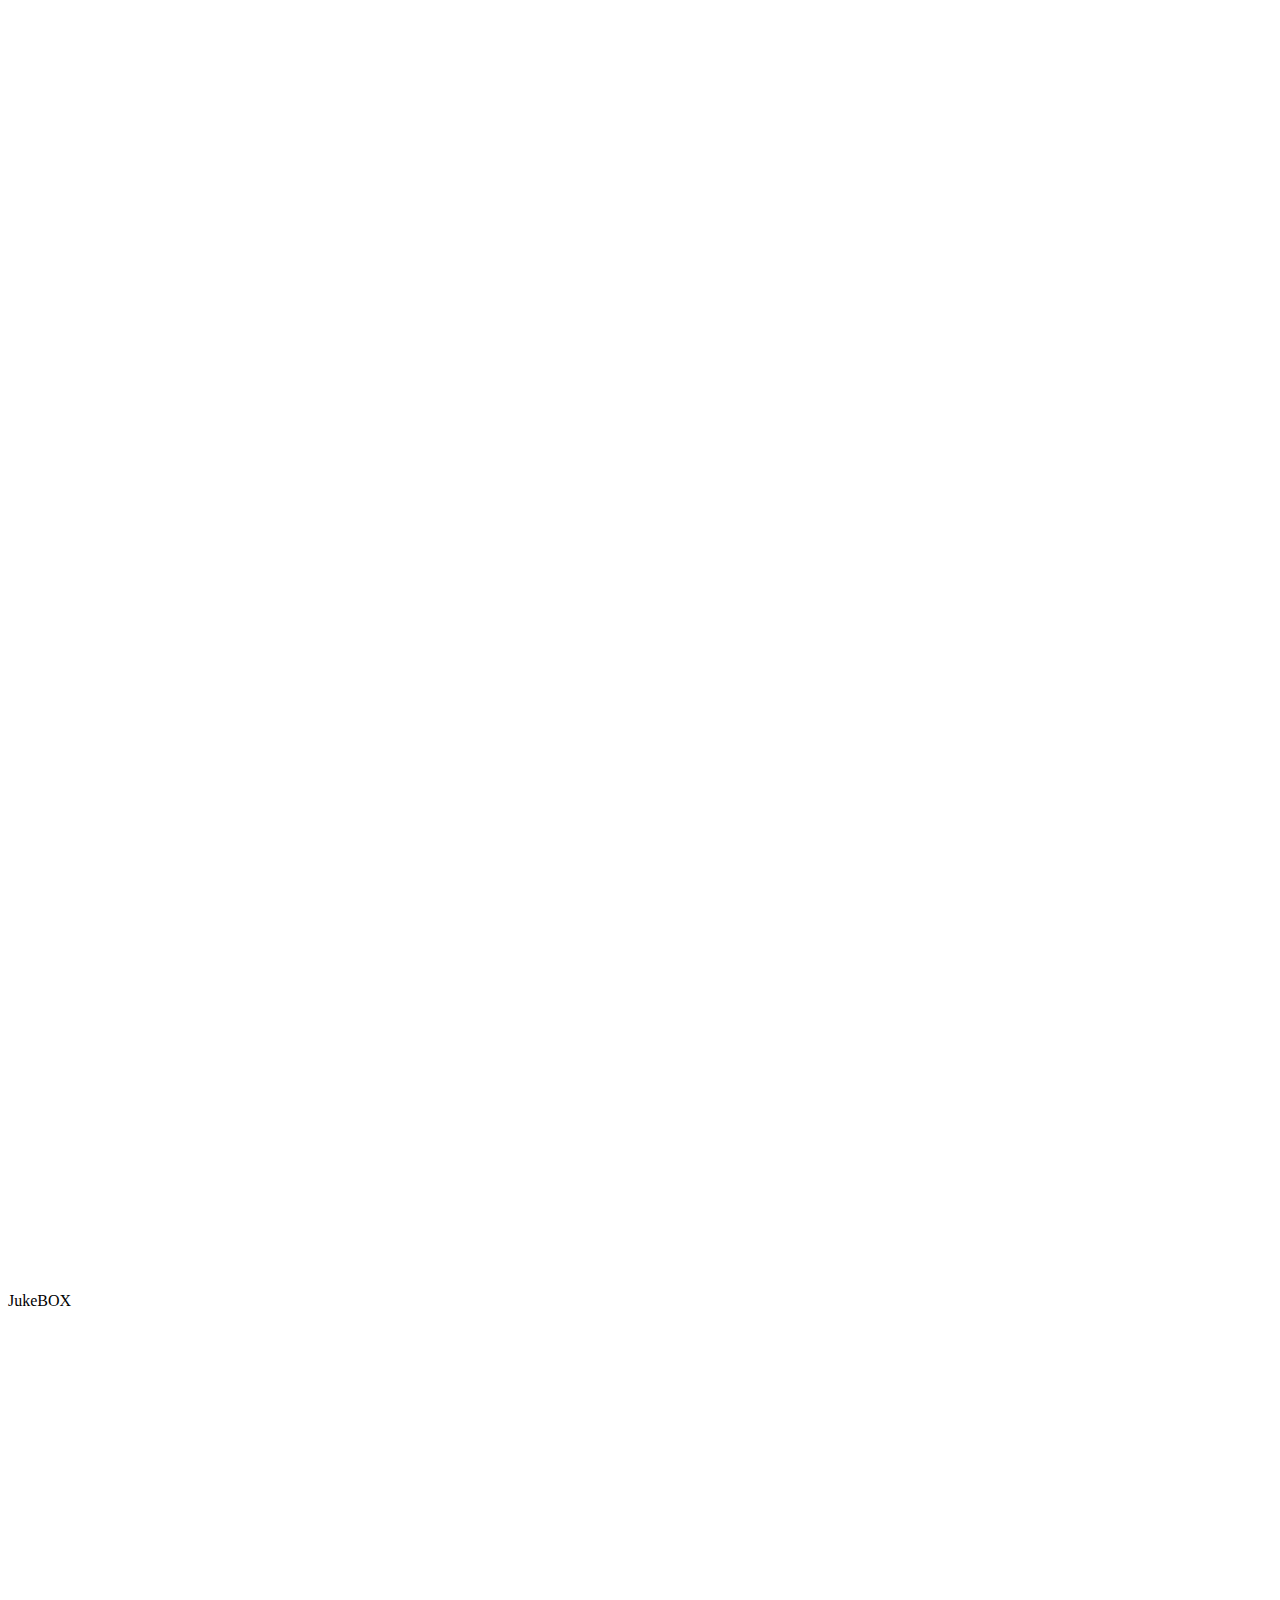
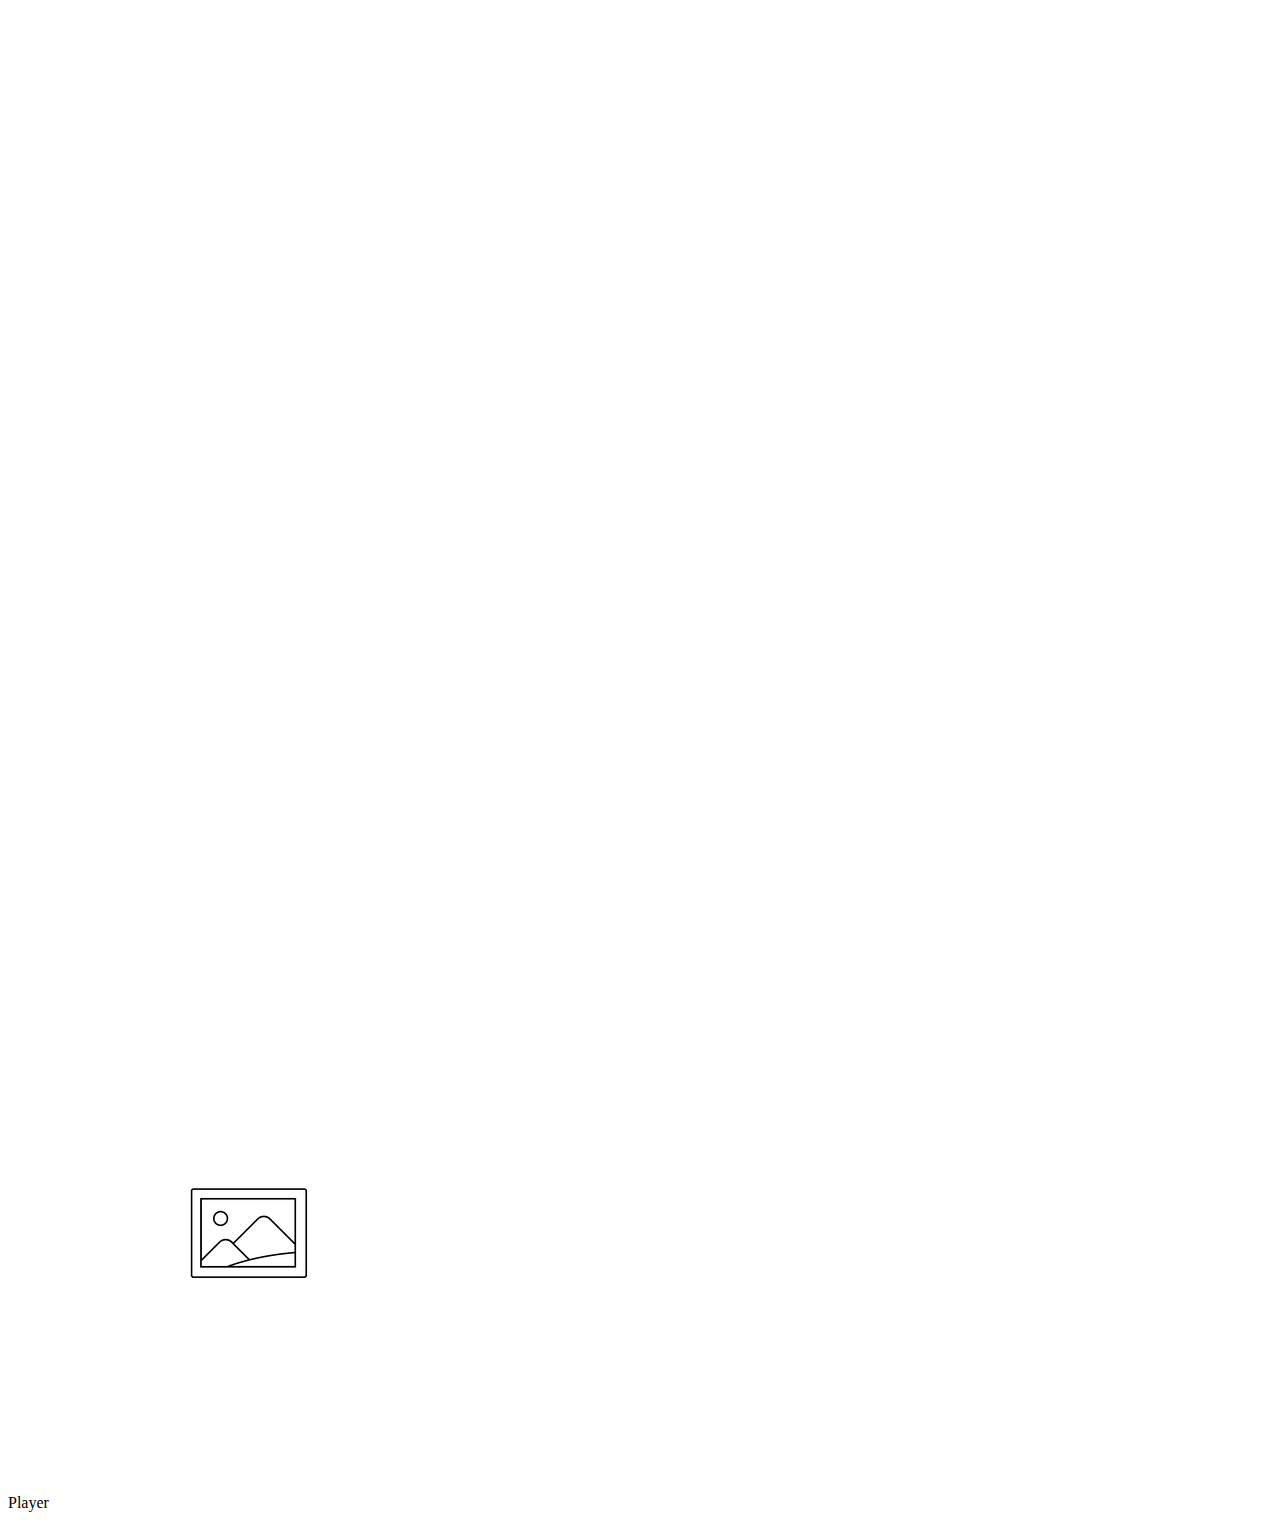
==== bin/chat_page.html @ 9cf3d59d "JukeBOX 2.3 (Reimaginação dos layouts)" ====
<!DOCTYPE html>
<html lang="en">
<head>
    <meta charset="UTF-8">
    <meta http-equiv="X-UA-Compatible" content="IE=edge">
    <meta name="viewport" content="width=device-width, initial-scale=1.0">
    <title>JukeBOX</title>
</head>
<body>
    <header class="cabecalho">
        <div class="cabecalho_divs">
            <img src="/recursos/svg/menu-burger.svg" alt="" class="menu_burger">
            <p class="titulo">JukeBOX</p>
            <img src="/recursos/svg/procurar.svg" alt="" class="search">
        </div>
    </header>
    <footer>
        <section class="music_infos">
            <img src="/recursos/images/placeholder-images-image_large.png" alt="" class="music_cover_player">
        </section>
        <section class="player"><p class="titulos_section">Player</p></section>
        <section class="options"></section>
</body>
</html>
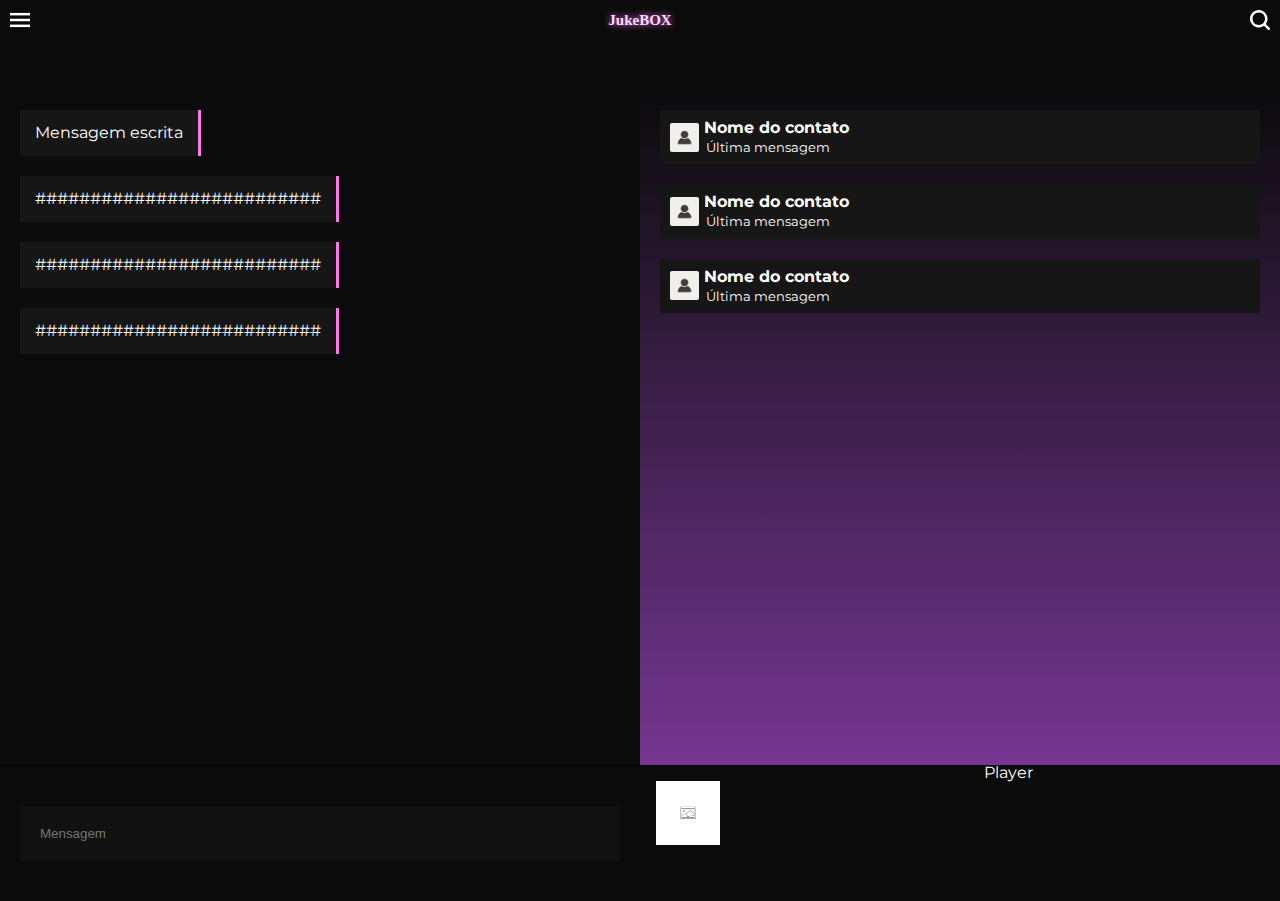
==== commit 7e0856dd: "JukeBOX 2.4 (created: chat_page)" ====
--- a/bin/chat_page.html
+++ b/bin/chat_page.html
@@ -5,20 +5,75 @@
     <meta http-equiv="X-UA-Compatible" content="IE=edge">
     <meta name="viewport" content="width=device-width, initial-scale=1.0">
     <title>JukeBOX</title>
+    <link rel="stylesheet" href="css/Header.css">
+    <link rel="stylesheet" href="css/reset.css">
+    <link rel="stylesheet" href="css/chat.css">
+    <link rel="shortcut icon" href="/recursos/images/jb_logo_Pequeno.png" type="image/x-icon">
+    <style>
+        @import url('https://fonts.googleapis.com/css2?family=Montserrat:wght@100&display=swap');
+    </style>
+    <link rel="stylesheet" href="https://cdnjs.cloudflare.com/ajax/libs/font-awesome/4.7.0/css/font-awesome.min.css">
 </head>
 <body>
-    <header class="cabecalho">
-        <div class="cabecalho_divs">
-            <img src="/recursos/svg/menu-burger.svg" alt="" class="menu_burger">
-            <p class="titulo">JukeBOX</p>
-            <img src="/recursos/svg/procurar.svg" alt="" class="search">
-        </div>
-    </header>
-    <footer>
-        <section class="music_infos">
-            <img src="/recursos/images/placeholder-images-image_large.png" alt="" class="music_cover_player">
+    <div class="grid-container">
+        <header class="cabecalho">
+            <div class="cabecalho_divs">
+                <img src="/recursos/svg/menu-burger.svg" alt="" class="menu_burger">
+                <p class="titulo">JukeBOX</p>
+                <img src="/recursos/svg/procurar.svg" alt="" class="search">
+            </div>
+        </header>
+        <main class="textos">
+            <article class="balao_texto">
+                <p class="mensagem_balao">Mensagem escrita</p>
+            </article>
+            <article class="balao_texto">
+                <p class="mensagem_balao">##########################</p>
+            </article>
+            <article class="balao_texto">
+                <p class="mensagem_balao">##########################</p>
+            </article>
+            <article class="balao_texto">
+                <p class="mensagem_balao">##########################</p>
+            </article>
+        </main>
+        <section class="amigos_sec">
+            <ARTicle class="contato">
+                <img src="/recursos/images/Usuario_placeholder.jpg" alt="" class="contato_pic">
+                <section>
+                <h2 class="nome_contato">Nome do contato</h2>
+                <p class="ultima_mensagem">Última mensagem</p>
+                </section>
+            </ARTicle>
+
+            <ARTicle class="contato">
+                <img src="/recursos/images/Usuario_placeholder.jpg" alt="" class="contato_pic">
+                <section>
+                <h2 class="nome_contato">Nome do contato</h2>
+                <p class="ultima_mensagem">Última mensagem</p>
+                </section>
+            </ARTicle>
+
+            <ARTicle class="contato">
+                <img src="/recursos/images/Usuario_placeholder.jpg" alt="" class="contato_pic">
+                <section>
+                <h2 class="nome_contato">Nome do contato</h2>
+                <p class="ultima_mensagem">Última mensagem</p>
+                </section>
+            </ARTicle>
         </section>
-        <section class="player"><p class="titulos_section">Player</p></section>
-        <section class="options"></section>
+        <section class="barra_texto">
+            <input type="text" name="barra_de_escrita" id="" placeholder="Mensagem" class="barra_digitar">
+        </section>
+        <footer>
+            <div class="grid-container_footer">
+            <section class="music_infos">
+                <img src="/recursos/images/placeholder-images-image_large.png" alt="" class="music_cover_player">
+            </section>
+            <section class="player"><p class="titulos_section">Player</p></section>
+            <section class="options"></section>
+            </div>
+        </footer>
+    </div>
 </body>
 </html>--- a/bin/css/Header.css
+++ b/bin/css/Header.css
@@ -0,0 +1,58 @@
+.cabecalho{
+    grid-area: header;
+    background-color: #0B0B0B;
+    height: 10vh;
+}
+.titulo{
+    font-size: 15px;
+    font-family: "Bahnschrift";
+    color: #fbd8ff;
+    font-weight: bold;
+    line-height: 1.2;
+    text-shadow: 0px 0px 7px #FF75EA;
+    text-shadow: inset 2px 0px 75px 21px rgb(255, 55, 225);
+  }
+  
+.menu_burger{
+    width: 20px;
+    height: 20px;
+}
+.search{
+    width: 20px;
+    height: 20px;
+}
+
+.cabecalho_divs{
+    display: flex;
+    flex-direction: row;
+    justify-content: space-between;
+    align-items: center;
+    padding: 10px;
+}
+footer{
+    grid-area: footer;
+    background-color: #0B0B0B;
+    height: 15vh;
+    color: white;
+}
+
+.music_infos{
+    grid-area: musica_info;
+    display: flex;
+    flex-direction: row;
+    padding: 1em;
+    
+}
+.music_cover_player{
+    width: 4em;
+    height: 4em;
+    
+}
+.player{
+    grid-area: player;
+    text-align: center; 
+}
+
+.options{
+    grid-area: options;
+}
--- a/bin/css/chat.css
+++ b/bin/css/chat.css
@@ -0,0 +1,86 @@
+html, body{
+    width: 100%;
+    height: 100%;
+    font-family: 'Montserrat', sans-serif;
+    background-color: #0B0B0B;
+}
+.grid-container{
+    display: grid;
+    grid-template-areas: 
+    'header header header header'
+    'main main amigos amigos'
+    'barra barra footer footer';
+    grid-template-columns: 1fr 1fr 1fr 1fr;
+}
+.textos{
+    grid-area: main;
+    height: 75vh;
+    background-color: #0B0B0B;
+}
+.barra_texto{
+    grid-area: barra;
+    width: 50vw;
+    height:15vh;
+    background-color: #0B0B0B;
+    border-top: 1px black solid;
+    display: flex;
+    justify-content: center;
+    align-items: center;
+}
+.amigos_sec{
+    grid-area: amigos;
+    background: rgb(162,33,222);
+    background: linear-gradient(0deg, rgb(117, 54, 146) 0%, rgba(11,11,11,1) 100%);
+    background-repeat: no-repeat;
+    padding: 20px;
+    
+}
+.barra_digitar{
+    border: none;
+    background-color: rgba(255, 255, 255, 0.026);
+    margin-left: 20px ;
+    margin-right: 20px ;
+    padding: 20px;
+    width: 100%;
+}
+.balao_texto{
+    background-color: #161616;
+    padding: 15px;
+    width: fit-content;
+    border-right: solid 3px #FF75EA;
+    margin: 20px;
+    
+}
+.mensagem_balao{
+    color: white;
+    font-weight: light;
+}
+.grid-container_footer{
+    display: grid;
+    grid-template-areas: 
+    'musica_info player options';
+}
+.contato_pic{
+    width: 5%;
+    height: 5%;
+    border-radius: 2px;
+}
+.contato{
+    background-color: #161616;
+    display: flex;
+    align-items: center;
+    font-size: smaller;
+    padding: 10px;
+    margin: 0 0 20px 0;
+}
+.ultima_mensagem{
+    color: white;
+    font-weight: light;
+    margin-left: 7px;
+}
+.nome_contato{
+    font-size: larger;
+    color: white;
+    padding-bottom: 5px ;
+    margin-left: 5px;
+}
